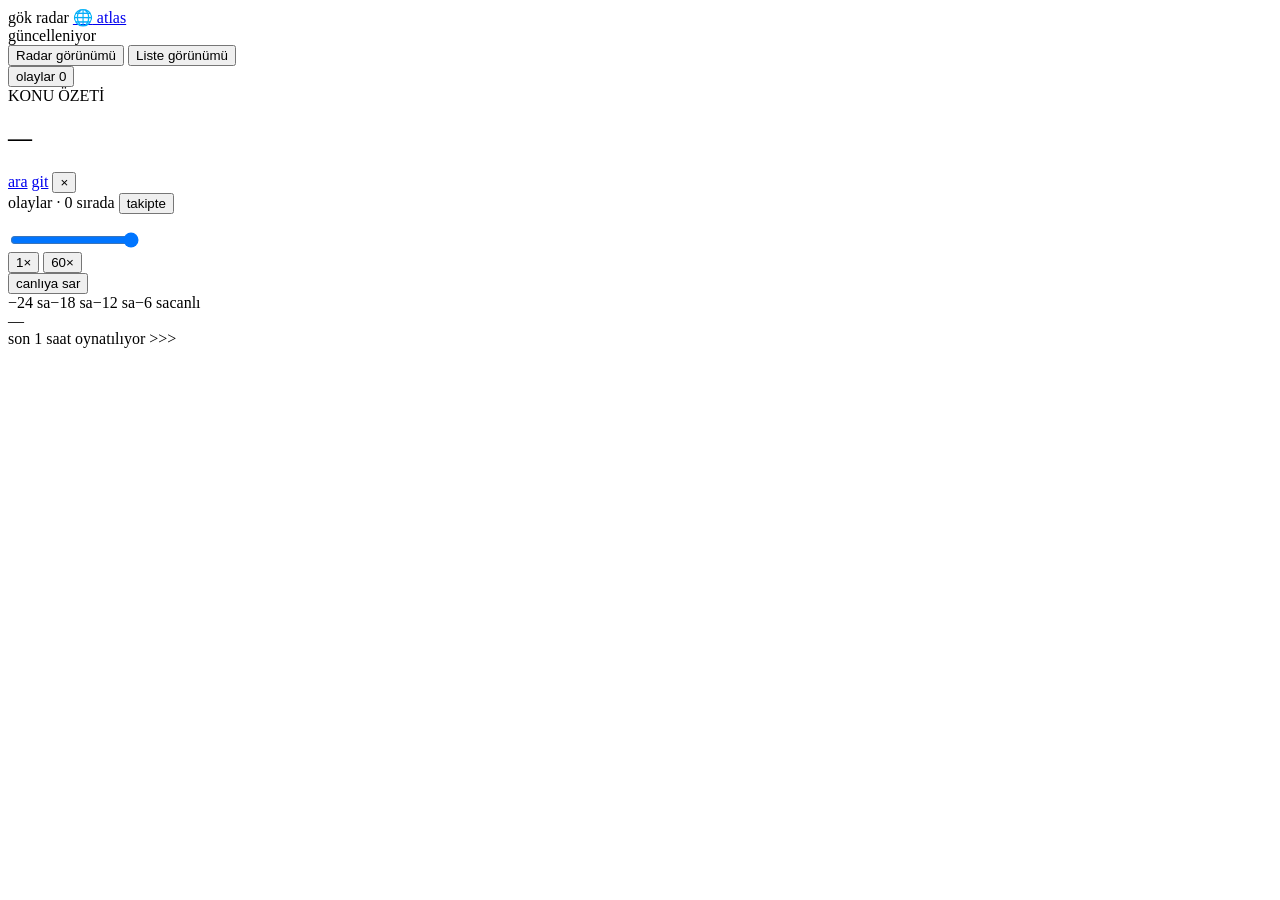
==== cmd/api/static/index.html @ 59d0c61c "add og image, favicon and theme color to both pages" ====
<!DOCTYPE html>
<html lang="tr">
<head>
  <meta charset="UTF-8">
  <meta name="viewport" content="width=device-width, initial-scale=1.0">
  <title>gök radar | Ekşi Sözlük gündemi</title>
  <meta name="description" content="Ekşi Sözlük radarı">
  <meta property="og:type" content="website">
  <meta property="og:locale" content="tr_TR">
  <meta property="og:site_name" content="gök">
  <meta property="og:url" content="https://humanova.space/gok/">
  <meta property="og:image" content="https://raw.githubusercontent.com/humanova/gok/master/docs/gok-atlas-preview.png">
  <meta property="og:image:alt" content="gök atlas: Ekşi Sözlük konu haritası">
  <meta property="og:title" content="gök radar | Ekşi Sözlük gündemi">
  <meta property="og:description" content="Ekşi Sözlük radarı">
  <meta name="twitter:card" content="summary_large_image">
  <meta name="twitter:title" content="gök radar | Ekşi Sözlük gündemi">
  <meta name="twitter:description" content="Ekşi Sözlük radarı">
  <meta name="twitter:image" content="https://raw.githubusercontent.com/humanova/gok/master/docs/gok-atlas-preview.png">
  <link rel="icon" href="data:image/svg+xml,%3Csvg xmlns='http://www.w3.org/2000/svg' viewBox='0 0 32 32'%3E%3Ccircle cx='16' cy='16' r='14' fill='none' stroke='%2395d4ae' stroke-width='2'/%3E%3Ccircle cx='16' cy='16' r='8' fill='%2317844e'/%3E%3C/svg%3E">
  <meta name="theme-color" content="#f3f5f1">
  <link rel="stylesheet" href="static/style.css?v=20261003-1">
</head>
<body>
  <div id="app">
    <header id="topbar">
      <div id="title-area">
        <span id="title">gök radar</span>
          <span class="dot" title="canlı"></span>
          <a id="atlas-link" href="/map" title="Konu atlasını aç"><span aria-hidden="true">🌐</span> atlas</a>
      </div>
      <div id="stats"><span id="last-updated">güncelleniyor</span></div>
      <div id="view-toggle" role="group" aria-label="Görünüm">
        <button class="view-btn active" type="button" data-view="grid" aria-pressed="true" title="Radar görünümü">
          <span class="view-icon view-icon-grid" aria-hidden="true"></span>
          <span class="sr-only">Radar görünümü</span>
        </button>
        <button class="view-btn" type="button" data-view="list" aria-pressed="false" title="Liste görünümü">
          <span class="view-icon view-icon-list" aria-hidden="true"></span>
          <span class="sr-only">Liste görünümü</span>
        </button>
      </div>
      <button id="event-toggle" type="button" aria-controls="debug-panel" aria-expanded="false">
        olaylar <span id="event-toggle-count">0</span>
      </button>
    </header>

    <main id="main">
      <div id="radar-wrap">
        <div id="grid"></div>
        <div id="topic-list" aria-label="Gündemdeki konular"></div>
      </div>
      <aside id="brief-panel" aria-live="polite">
        <header id="brief-header">
          <div id="brief-heading">
            <span id="brief-kicker">KONU ÖZETİ</span>
            <h2 id="brief-topic">—</h2>
          </div>
          <div id="brief-actions">
            <a id="brief-search" class="brief-action" href="#" target="_blank" rel="noopener noreferrer" title="Google'da ara"><img src="https://www.google.com/favicon.ico" alt="">ara</a>
            <a id="brief-topic-link" class="brief-action" href="#" target="_blank" rel="noopener noreferrer" title="Ekşi Sözlük başlığını aç"><img src="https://eksisozluk.com/favicon.ico" alt="">git</a>
            <button id="brief-close" type="button" aria-label="Konu özetini kapat">×</button>
          </div>
        </header>
        <div id="brief-content"></div>
      </aside>
      <aside id="debug-panel">
        <div id="debug-header">
          <span id="debug-title">olaylar · 0 sırada</span>
          <button id="event-follow" type="button" title="Yeni olayları otomatik takip et">takipte</button>
        </div>
        <ul id="debug-list"></ul>
      </aside>
    </main>

    <footer id="bottombar">
      <div id="timeline-scrubber">
        <div id="scrubber-wrap">
          <div id="scrubber-track">
            <input type="range" id="scrubber" min="0" max="1000" value="1000" step="1">
            <span id="live-marker" title="6 dakika gecikmeli canlı konum"></span>
          </div>
            <div id="speed-control" role="group" aria-label="Oynatma hızı">
              <button class="speed-btn active" type="button" data-speed="1">1×</button>
              <button class="speed-btn" type="button" data-speed="60">60×</button>
            </div>
          <button id="go-live" type="button">canlıya sar</button>
        </div>
        <div class="timeline-ticks" aria-hidden="true">
          <span>−24 sa</span><span>−18 sa</span><span>−12 sa</span><span>−6 sa</span><span>canlı</span>
        </div>
        <div id="playback-time">—</div>
      </div>
    </footer>
    <div id="replay-notice" role="status" aria-live="polite"><span id="replay-notice-text">son 1 saat oynatılıyor</span> <span>&gt;&gt;&gt;</span></div>
  </div>
  <script src="static/app.js?v=20260824-2"></script>
</body>
</html>
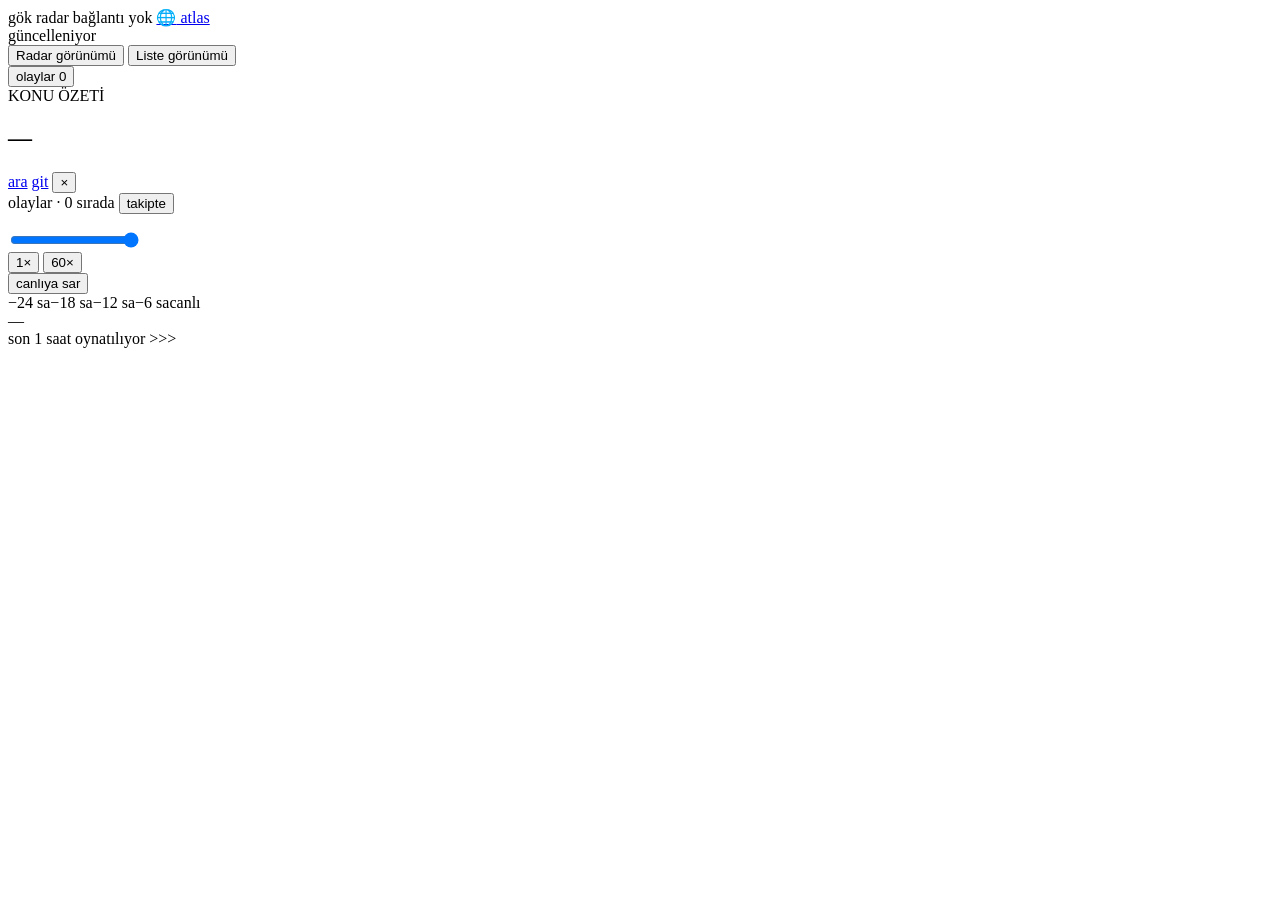
==== commit 76ead291: "radar: show a stale state when live polls fail" ====
--- a/cmd/api/static/index.html
+++ b/cmd/api/static/index.html
@@ -27,6 +27,7 @@
       <div id="title-area">
         <span id="title">gök radar</span>
           <span class="dot" title="canlı"></span>
+          <span id="stale-badge" role="status">bağlantı yok</span>
           <a id="atlas-link" href="/map" title="Konu atlasını aç"><span aria-hidden="true">🌐</span> atlas</a>
       </div>
       <div id="stats"><span id="last-updated">güncelleniyor</span></div>
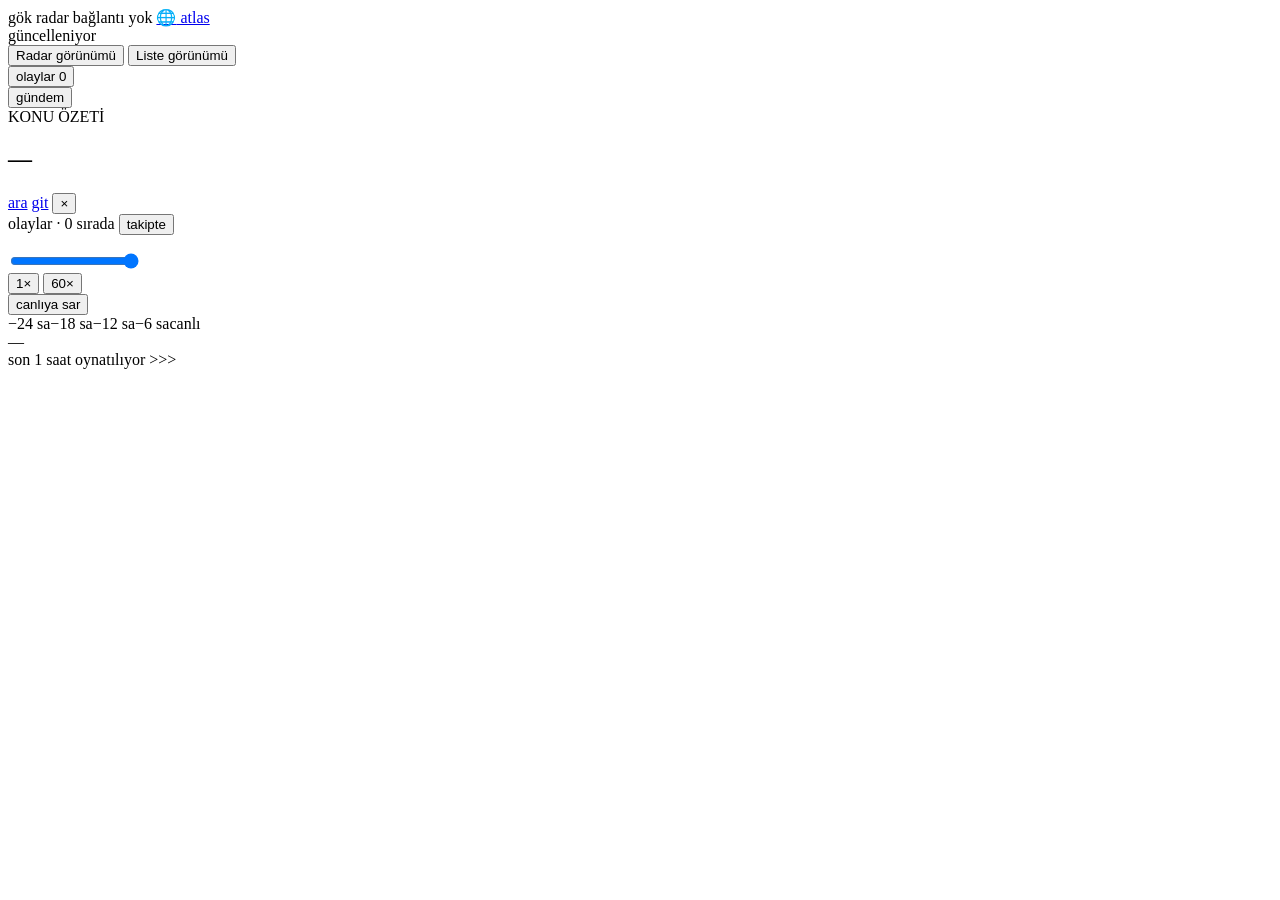
==== commit 61a4f8c9: "radar: add a gündem switch, redraw the story timeline" ====
--- a/cmd/api/static/index.html
+++ b/cmd/api/static/index.html
@@ -19,7 +19,7 @@
   <meta name="twitter:image" content="https://raw.githubusercontent.com/humanova/gok/master/docs/gok-atlas-preview.png">
   <link rel="icon" href="data:image/svg+xml,%3Csvg xmlns='http://www.w3.org/2000/svg' viewBox='0 0 32 32'%3E%3Ccircle cx='16' cy='16' r='14' fill='none' stroke='%2395d4ae' stroke-width='2'/%3E%3Ccircle cx='16' cy='16' r='8' fill='%2317844e'/%3E%3C/svg%3E">
   <meta name="theme-color" content="#f3f5f1">
-  <link rel="stylesheet" href="static/style.css?v=20261003-1">
+  <link rel="stylesheet" href="static/style.css?v=20261112-6">
 </head>
 <body>
   <div id="app">
@@ -45,6 +45,12 @@
         olaylar <span id="event-toggle-count">0</span>
       </button>
     </header>
+    <nav id="story-strip" aria-label="Filtre ve hikayeler">
+      <button id="agenda-toggle" type="button" aria-pressed="false" title="Yalnızca gündem: futbol ve gündelik konular gizlenir">
+        <span class="agenda-switch" aria-hidden="true"></span>gündem
+      </button>
+      <div id="story-chips"></div>
+    </nav>
 
     <main id="main">
       <div id="radar-wrap">
@@ -56,6 +62,7 @@
           <div id="brief-heading">
             <span id="brief-kicker">KONU ÖZETİ</span>
             <h2 id="brief-topic">—</h2>
+            <p id="brief-meta" hidden></p>
           </div>
           <div id="brief-actions">
             <a id="brief-search" class="brief-action" href="#" target="_blank" rel="noopener noreferrer" title="Google'da ara"><img src="https://www.google.com/favicon.ico" alt="">ara</a>
@@ -95,6 +102,6 @@
     </footer>
     <div id="replay-notice" role="status" aria-live="polite"><span id="replay-notice-text">son 1 saat oynatılıyor</span> <span>&gt;&gt;&gt;</span></div>
   </div>
-  <script src="static/app.js?v=20260824-2"></script>
+  <script src="static/app.js?v=20261112-6"></script>
 </body>
 </html>
